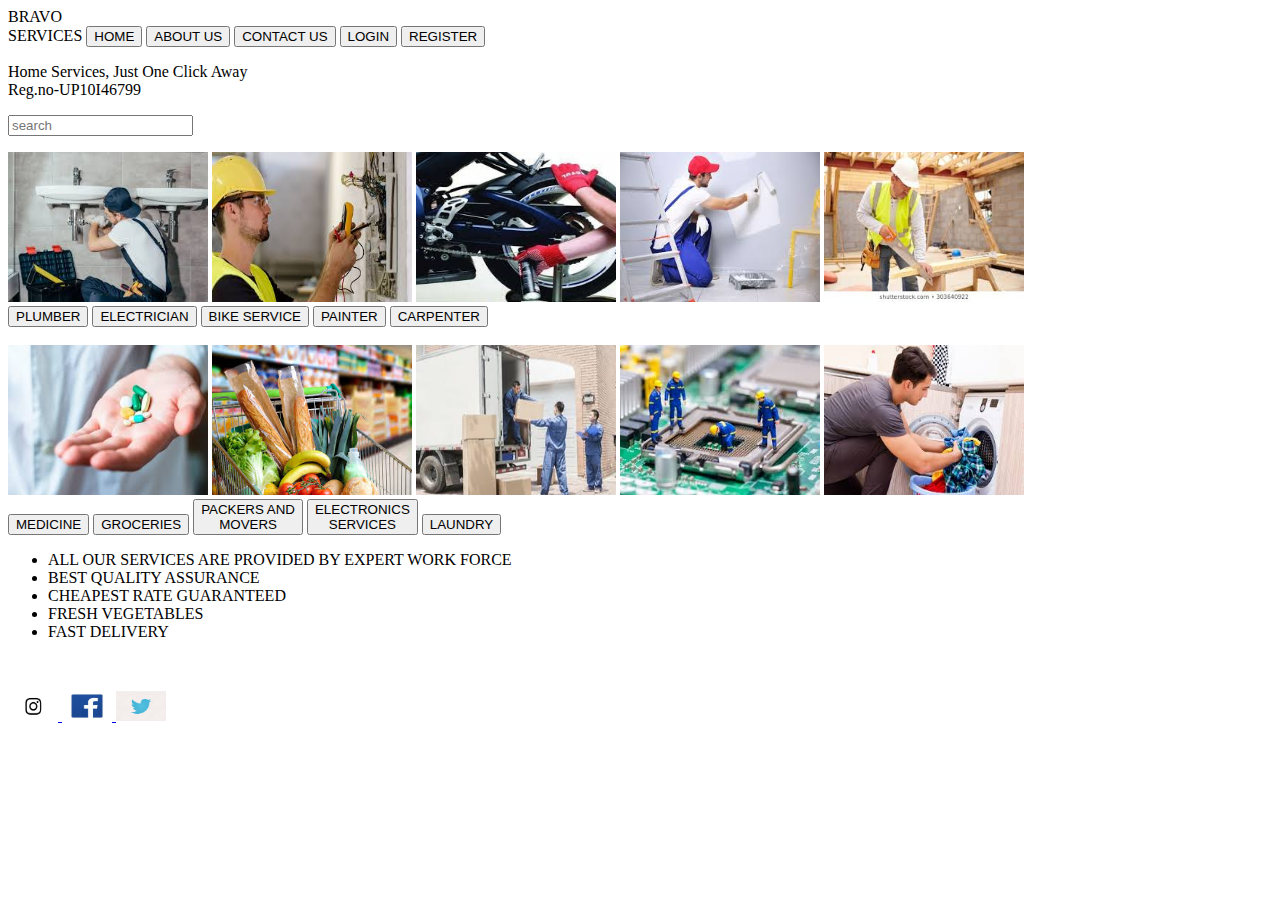
==== index.html @ bda9b10f "Add files via upload" ====
<doctype!html>
<html>
<head>

<title>SERVICES</TITLE>
<link rel="stylesheet" type="text/css" href="css.services.css">
</head>
<body>
<div class="a">
BRAVO <br>SERVICES
<button type="button" class="s" >HOME</button>
<button type="button"  class="s" >ABOUT US</button>
<button type="button" class="s"  >CONTACT US</button>
<a href="form.html"><button type="button" class="s"  >LOGIN</button></a>
<a href="register.html"><button type="button" class="s"  >REGISTER</button></a>
</div>
<p class="x">
Home Services, Just One Click Away<br>Reg.no-UP10I46799
</p>
<p class="y">
<input type="text" placeholder="search">
</p>
<div class="z">
<p class="b">

<img src ="plumber.jpg" height=150px" width="200px">

<img src ="electrician.jpg" height=150px" width="200px">

<img src ="bser.jpg" height=150px" width="200px" >
<img src ="painter.jpg" height=150px" width="200px">
<img src ="carp.jpg" height=150px" width="200px"><br>
<button type="button" class="q"  >PLUMBER</button>
<button type="button" class="q"  >ELECTRICIAN</button>
<button type="button" class="q"  >BIKE SERVICE</button>
<button type="button" class="q"  >PAINTER</button>
<button type="button" class="q"  >CARPENTER</button>



<br>
<br>
<img src ="medi.jpg" height=150px" width="200px">
<img src ="groc.jpg" height=150px" width="200px">
<img src ="p and m.jpg" height=150px" width="200px">
<img src ="elec.jpg" height=150px" width="200px">
<img src ="laund.jpg" height=150px" width="200px">
<br>
<button type="button" class="q"  >MEDICINE</button>
<button type="button" class="q"  >GROCERIES</button>
<button type="button" class="q"  >PACKERS AND<BR>MOVERS</button>
<button type="button" class="q"  >ELECTRONICS<BR>SERVICES</button>
<button type="button" class="q"  >LAUNDRY</button>


<ul>
<li>ALL OUR SERVICES ARE PROVIDED BY EXPERT WORK FORCE
<LI>BEST  QUALITY ASSURANCE
<LI>CHEAPEST RATE GUARANTEED
<LI>FRESH VEGETABLES
<LI>FAST DELIVERY
</ul>
<br>








</p>
<p class="c">
<a href="#j">
<img src ="insta.png" height=30px" width="50px">
<img src ="face.jpg" height="30px" width="50px">
<img src ="twit.jpg" height="30px" width="50px">
</a>
</p>
</div>
</body>
</html>
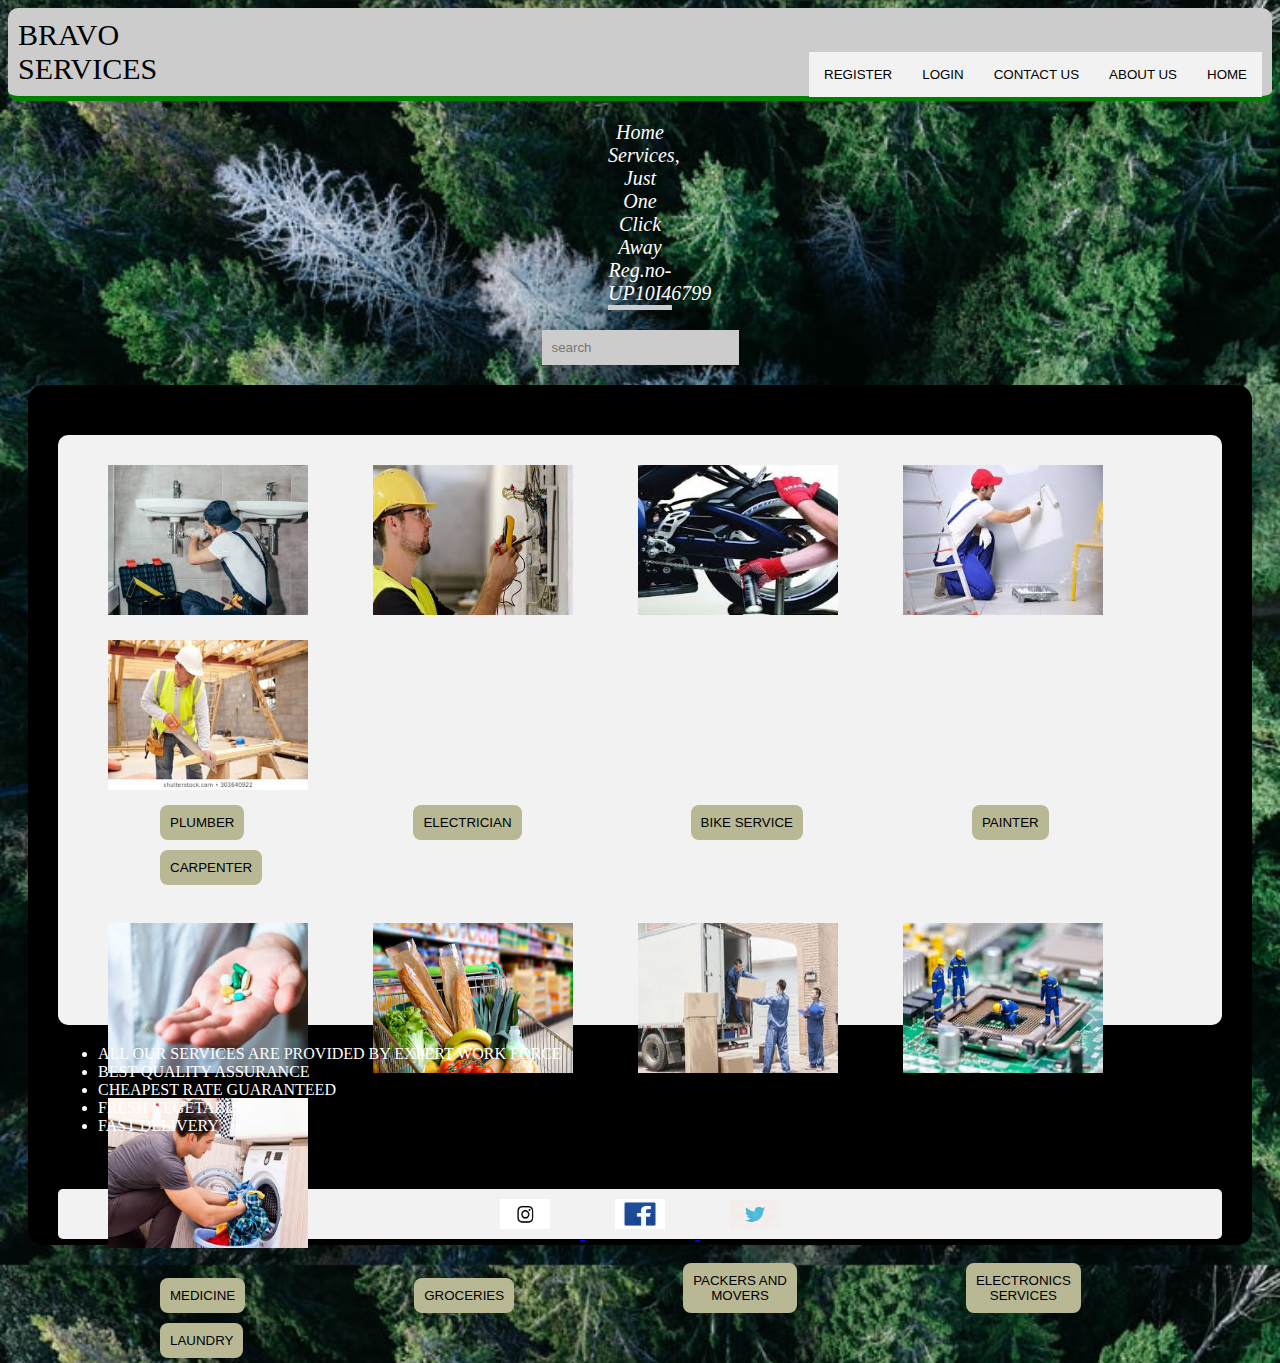
==== commit 8e2a9560: "Update index.html" ====
--- a/index.html
+++ b/index.html
@@ -3,7 +3,7 @@
 <head>
 
 <title>SERVICES</TITLE>
-<link rel="stylesheet" type="text/css" href="css.services.css">
+<link rel="stylesheet" type="text/css" href="style.css">
 </head>
 <body>
 <div class="a">
@@ -79,4 +79,4 @@
 </p>
 </div>
 </body>
-</html>+</html>
--- a/style.css
+++ b/style.css
@@ -0,0 +1,15 @@
+body{background-image:url("bravo.jpg"); background-size:cover;}
+div.a{background-color:#cccccc; font-size:30px; padding: 10px; border-radius:10px; border-bottom: 5px solid green;}
+button.s{background-color: #f2f2f2; border:none; font-style:sans-serif;   float: right; padding:15px;}
+button.s:hover{background-color:green; border-radius:5px;color:white}
+p.x{font-size:20px;font-style:italic;color:white;text-align:center;border-bottom: 5px solid #cccccc ; margin:20px 600px ;}
+p.y{text-align:center;}
+ input{border:none; padding:10px;background-color: #cccccc; color:black;}
+div.z{background-color:black;height:800px ;margin:20px; padding:30px;border-radius:15px;}
+p.b{background-color:#f2f2f2;height:550px ;font-size:20px;color:#cc0000;border-radius:10px; padding:20px;}
+p.c{background-color:#f2f2f2;height:50px ;font-size:20px;color:#cc0000;border-radius:5px;text-align:center;}
+img{margin:10px 30px;opacity:1;}
+img:hover{margin:10px 30px; opacity:0.5;}
+button.q{margin:5px 82px;background-color:#b8b894; padding:10px;border-radius:8px;border:none;}
+button.q:hover{background-color:#99ebff; padding:10px;border-radius:8px;border:none;}
+UL{COLOR:WHITE;}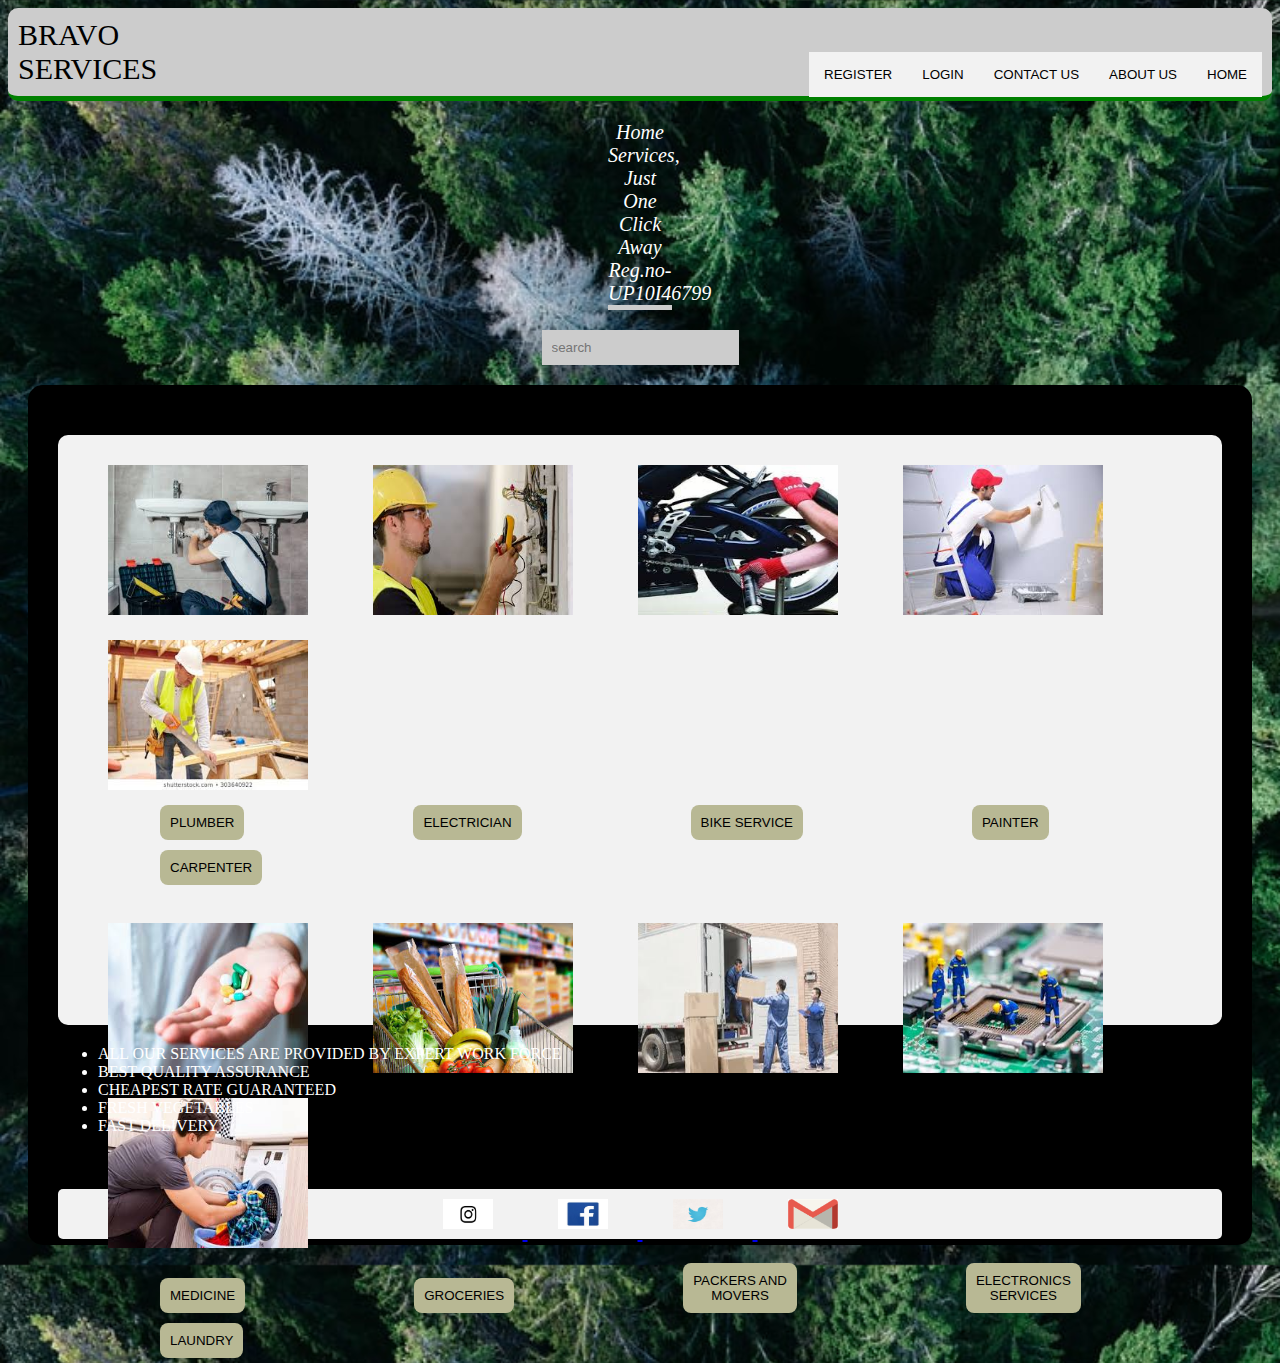
==== commit e8ac4b4a: "Update index.html" ====
--- a/index.html
+++ b/index.html
@@ -75,6 +75,7 @@
 <img src ="insta.png" height=30px" width="50px">
 <img src ="face.jpg" height="30px" width="50px">
 <img src ="twit.jpg" height="30px" width="50px">
+    <img src ="gmail.png" height="30px" width="50px">                                           
 </a>
 </p>
 </div>
